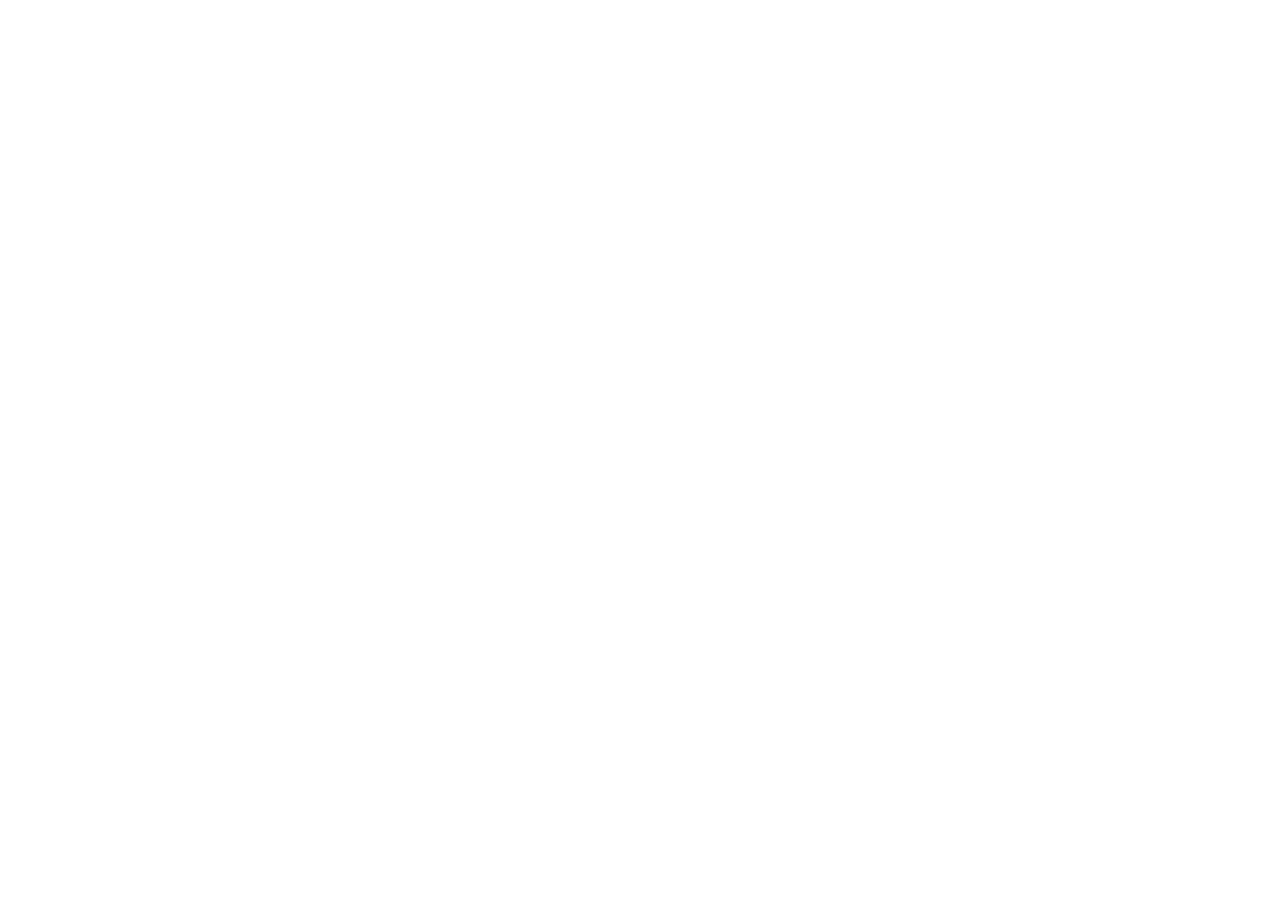
==== index.html @ a27381e8 "Initial commit" ====
<!doctype html>
<html lang="en">
<head>
    <meta name="viewport" content="width=device-width, initial-scale=1">
    <link href="css/video-js.css" rel="stylesheet" type="text/css" />
    <link rel="stylesheet" href="css/bootstrap.css" type="text/css" />
    <link rel="stylesheet" href="css/bootstrap-responsive.min.css" type="text/css" />
    <link rel="stylesheet" href="css/styles.css" type="text/css" />
    <script data-main="main" src="js/libs/require/require.js"></script>
    <script src="video.js"></script>
    <script>
        videojs.options.flash.swf = "video-js.swf";
    </script>
</head>
<body>

</body>
</html>
---- css/video-js.css ----
/*!
Video.js Default Styles (http://videojs.com)
Version 4.12.5
Create your own skin at http://designer.videojs.com
*/
/* SKIN
================================================================================
The main class name for all skin-specific styles. To make your own skin,
replace all occurrences of 'vjs-default-skin' with a new name. Then add your new
skin name to your video tag instead of the default skin.
e.g. <video class="video-js my-skin-name">
*/
.vjs-default-skin {
  color: #cccccc;
}
/* Custom Icon Font
--------------------------------------------------------------------------------
The control icons are from a custom font. Each icon corresponds to a character
(e.g. "\e001"). Font icons allow for easy scaling and coloring of icons.
*/
@font-face {
  font-family: 'VideoJS';
  src: url('font/vjs.eot');
  src: url('font/vjs.eot?#iefix') format('embedded-opentype'), url('font/vjs.woff') format('woff'), url('font/vjs.ttf') format('truetype'), url('font/vjs.svg#icomoon') format('svg');
  font-weight: normal;
  font-style: normal;
}
/* Base UI Component Classes
--------------------------------------------------------------------------------
*/
/* Slider - used for Volume bar and Seek bar */
.vjs-default-skin .vjs-slider {
  /* Replace browser focus highlight with handle highlight */
  outline: 0;
  position: relative;
  cursor: pointer;
  padding: 0;
  /* background-color-with-alpha */
  background-color: #333333;
  background-color: rgba(51, 51, 51, 0.9);
}
.vjs-default-skin .vjs-slider:focus {
  /* box-shadow */
  -webkit-box-shadow: 0 0 2em #ffffff;
  -moz-box-shadow: 0 0 2em #ffffff;
  box-shadow: 0 0 2em #ffffff;
}
.vjs-default-skin .vjs-slider-handle {
  position: absolute;
  /* Needed for IE6 */
  left: 0;
  top: 0;
}
.vjs-default-skin .vjs-slider-handle:before {
  content: "\e009";
  font-family: VideoJS;
  font-size: 1em;
  line-height: 1;
  text-align: center;
  text-shadow: 0em 0em 1em #fff;
  position: absolute;
  top: 0;
  left: 0;
  /* Rotate the square icon to make a diamond */
  /* transform */
  -webkit-transform: rotate(-45deg);
  -moz-transform: rotate(-45deg);
  -ms-transform: rotate(-45deg);
  -o-transform: rotate(-45deg);
  transform: rotate(-45deg);
}
/* Control Bar
--------------------------------------------------------------------------------
The default control bar that is a container for most of the controls.
*/
.vjs-default-skin .vjs-control-bar {
  /* Start hidden */
  display: none;
  position: absolute;
  /* Place control bar at the bottom of the player box/video.
     If you want more margin below the control bar, add more height. */
  bottom: 0;
  /* Use left/right to stretch to 100% width of player div */
  left: 0;
  right: 0;
  /* Height includes any margin you want above or below control items */
  height: 3.0em;
  /* background-color-with-alpha */
  background-color: #07141e;
  background-color: rgba(7, 20, 30, 0.7);
}
/* Show the control bar only once the video has started playing */
.vjs-default-skin.vjs-has-started .vjs-control-bar {
  display: block;
  /* Visibility needed to make sure things hide in older browsers too. */

  visibility: visible;
  opacity: 1;
  /* transition */
  -webkit-transition: visibility 0.1s, opacity 0.1s;
  -moz-transition: visibility 0.1s, opacity 0.1s;
  -o-transition: visibility 0.1s, opacity 0.1s;
  transition: visibility 0.1s, opacity 0.1s;
}
/* Hide the control bar when the video is playing and the user is inactive  */
.vjs-default-skin.vjs-has-started.vjs-user-inactive.vjs-playing .vjs-control-bar {
  display: block;
  visibility: hidden;
  opacity: 0;
  /* transition */
  -webkit-transition: visibility 1s, opacity 1s;
  -moz-transition: visibility 1s, opacity 1s;
  -o-transition: visibility 1s, opacity 1s;
  transition: visibility 1s, opacity 1s;
}
.vjs-default-skin.vjs-controls-disabled .vjs-control-bar {
  display: none;
}
.vjs-default-skin.vjs-using-native-controls .vjs-control-bar {
  display: none;
}
/* The control bar shouldn't show after an error */
.vjs-default-skin.vjs-error .vjs-control-bar {
  display: none;
}
/* Don't hide the control bar if it's audio */
.vjs-audio.vjs-default-skin.vjs-has-started.vjs-user-inactive.vjs-playing .vjs-control-bar {
  opacity: 1;
  visibility: visible;
}
/* IE8 is flakey with fonts, and you have to change the actual content to force
fonts to show/hide properly.
  - "\9" IE8 hack didn't work for this
  - Found in XP IE8 from http://modern.ie. Does not show up in "IE8 mode" in IE9
*/
@media \0screen {
  .vjs-default-skin.vjs-user-inactive.vjs-playing .vjs-control-bar :before {
    content: "";
  }
}
/* General styles for individual controls. */
.vjs-default-skin .vjs-control {
  outline: none;
  position: relative;
  float: left;
  text-align: center;
  margin: 0;
  padding: 0;
  height: 3.0em;
  width: 4em;
}
/* Font button icons */
.vjs-default-skin .vjs-control:before {
  font-family: VideoJS;
  font-size: 1.5em;
  line-height: 2;
  position: absolute;
  top: 0;
  left: 0;
  width: 100%;
  height: 100%;
  text-align: center;
  text-shadow: 1px 1px 1px rgba(0, 0, 0, 0.5);
}
/* Replacement for focus outline */
.vjs-default-skin .vjs-control:focus:before,
.vjs-default-skin .vjs-control:hover:before {
  text-shadow: 0em 0em 1em #ffffff;
}
.vjs-default-skin .vjs-control:focus {
  /*  outline: 0; */
  /* keyboard-only users cannot see the focus on several of the UI elements when
  this is set to 0 */

}
/* Hide control text visually, but have it available for screenreaders */
.vjs-default-skin .vjs-control-text {
  /* hide-visually */
  border: 0;
  clip: rect(0 0 0 0);
  height: 1px;
  margin: -1px;
  overflow: hidden;
  padding: 0;
  position: absolute;
  width: 1px;
}
/* Play/Pause
--------------------------------------------------------------------------------
*/
.vjs-default-skin .vjs-play-control {
  width: 5em;
  cursor: pointer;
}
.vjs-default-skin .vjs-play-control:before {
  content: "\e001";
}
.vjs-default-skin.vjs-playing .vjs-play-control:before {
  content: "\e002";
}
/* Playback toggle
--------------------------------------------------------------------------------
*/
.vjs-default-skin .vjs-playback-rate .vjs-playback-rate-value {
  font-size: 1.5em;
  line-height: 2;
  position: absolute;
  top: 0;
  left: 0;
  width: 100%;
  height: 100%;
  text-align: center;
  text-shadow: 1px 1px 1px rgba(0, 0, 0, 0.5);
}
.vjs-default-skin .vjs-playback-rate.vjs-menu-button .vjs-menu .vjs-menu-content {
  width: 4em;
  left: -2em;
  list-style: none;
}
/* Volume/Mute
-------------------------------------------------------------------------------- */
.vjs-default-skin .vjs-mute-control,
.vjs-default-skin .vjs-volume-menu-button {
  cursor: pointer;
  float: right;
}
.vjs-default-skin .vjs-mute-control:before,
.vjs-default-skin .vjs-volume-menu-button:before {
  content: "\e006";
}
.vjs-default-skin .vjs-mute-control.vjs-vol-0:before,
.vjs-default-skin .vjs-volume-menu-button.vjs-vol-0:before {
  content: "\e003";
}
.vjs-default-skin .vjs-mute-control.vjs-vol-1:before,
.vjs-default-skin .vjs-volume-menu-button.vjs-vol-1:before {
  content: "\e004";
}
.vjs-default-skin .vjs-mute-control.vjs-vol-2:before,
.vjs-default-skin .vjs-volume-menu-button.vjs-vol-2:before {
  content: "\e005";
}
.vjs-default-skin .vjs-volume-control {
  width: 5em;
  float: right;
}
.vjs-default-skin .vjs-volume-bar {
  width: 5em;
  height: 0.6em;
  margin: 1.1em auto 0;
}
.vjs-default-skin .vjs-volume-level {
  position: absolute;
  top: 0;
  left: 0;
  height: 0.5em;
  /* assuming volume starts at 1.0 */

  width: 100%;
  background: #66a8cc url([data-uri]) -50% 0 repeat;
}
.vjs-default-skin .vjs-volume-bar .vjs-volume-handle {
  width: 0.5em;
  height: 0.5em;
  /* Assumes volume starts at 1.0. If you change the size of the
     handle relative to the volume bar, you'll need to update this value
     too. */

  left: 4.5em;
}
.vjs-default-skin .vjs-volume-handle:before {
  font-size: 0.9em;
  top: -0.2em;
  left: -0.2em;
  width: 1em;
  height: 1em;
}
/* The volume menu button is like menu buttons (captions/subtitles) but works
    a little differently. It needs to be possible to tab to the volume slider
    without hitting space bar on the menu button. To do this we're not using
    display:none to hide the slider menu by default, and instead setting the
    width and height to zero. */
.vjs-default-skin .vjs-volume-menu-button .vjs-menu {
  display: block;
  width: 0;
  height: 0;
  border-top-color: transparent;
}
.vjs-default-skin .vjs-volume-menu-button .vjs-menu .vjs-menu-content {
  height: 0;
  width: 0;
}
.vjs-default-skin .vjs-volume-menu-button:hover .vjs-menu,
.vjs-default-skin .vjs-volume-menu-button .vjs-menu.vjs-lock-showing {
  border-top-color: rgba(7, 40, 50, 0.5);
  /* Same as ul background */

}
.vjs-default-skin .vjs-volume-menu-button:hover .vjs-menu .vjs-menu-content,
.vjs-default-skin .vjs-volume-menu-button .vjs-menu.vjs-lock-showing .vjs-menu-content {
  height: 2.9em;
  width: 10em;
}
/* Progress
--------------------------------------------------------------------------------
*/
.vjs-default-skin .vjs-progress-control {
  position: absolute;
  left: 0;
  right: 0;
  width: auto;
  font-size: 0.3em;
  height: 1em;
  /* Set above the rest of the controls. */
  top: -1em;
  /* Shrink the bar slower than it grows. */
  /* transition */
  -webkit-transition: all 0.4s;
  -moz-transition: all 0.4s;
  -o-transition: all 0.4s;
  transition: all 0.4s;
}
/* On hover, make the progress bar grow to something that's more clickable.
    This simply changes the overall font for the progress bar, and this
    updates both the em-based widths and heights, as wells as the icon font */
.vjs-default-skin:hover .vjs-progress-control {
  font-size: .9em;
  /* Even though we're not changing the top/height, we need to include them in
      the transition so they're handled correctly. */

  /* transition */
  -webkit-transition: all 0.2s;
  -moz-transition: all 0.2s;
  -o-transition: all 0.2s;
  transition: all 0.2s;
}
/* Box containing play and load progresses. Also acts as seek scrubber. */
.vjs-default-skin .vjs-progress-holder {
  height: 100%;
}
/* Progress Bars */
.vjs-default-skin .vjs-progress-holder .vjs-play-progress,
.vjs-default-skin .vjs-progress-holder .vjs-load-progress,
.vjs-default-skin .vjs-progress-holder .vjs-load-progress div {
  position: absolute;
  display: block;
  height: 100%;
  margin: 0;
  padding: 0;
  /* updated by javascript during playback */

  width: 0;
  /* Needed for IE6 */
  left: 0;
  top: 0;
}
.vjs-default-skin .vjs-play-progress {
  /*
    Using a data URI to create the white diagonal lines with a transparent
      background. Surprisingly works in IE8.
      Created using http://www.patternify.com
    Changing the first color value will change the bar color.
    Also using a paralax effect to make the lines move backwards.
      The -50% left position makes that happen.
  */

  background: #66a8cc url([data-uri]) -50% 0 repeat;
}
.vjs-default-skin .vjs-load-progress {
  background: #646464 /* IE8- Fallback */;
  background: rgba(255, 255, 255, 0.2);
}
/* there are child elements of the load progress bar that represent the
   specific time ranges that have been buffered */
.vjs-default-skin .vjs-load-progress div {
  background: #787878 /* IE8- Fallback */;
  background: rgba(255, 255, 255, 0.1);
}
.vjs-default-skin .vjs-seek-handle {
  width: 1.5em;
  height: 100%;
}
.vjs-default-skin .vjs-seek-handle:before {
  padding-top: 0.1em /* Minor adjustment */;
}
/* Live Mode
--------------------------------------------------------------------------------
*/
.vjs-default-skin.vjs-live .vjs-time-controls,
.vjs-default-skin.vjs-live .vjs-time-divider,
.vjs-default-skin.vjs-live .vjs-progress-control {
  display: none;
}
.vjs-default-skin.vjs-live .vjs-live-display {
  display: block;
}
/* Live Display
--------------------------------------------------------------------------------
*/
.vjs-default-skin .vjs-live-display {
  display: none;
  font-size: 1em;
  line-height: 3em;
}
/* Time Display
--------------------------------------------------------------------------------
*/
.vjs-default-skin .vjs-time-controls {
  font-size: 1em;
  /* Align vertically by making the line height the same as the control bar */
  line-height: 3em;
}
.vjs-default-skin .vjs-current-time {
  float: left;
}
.vjs-default-skin .vjs-duration {
  float: left;
}
/* Remaining time is in the HTML, but not included in default design */
.vjs-default-skin .vjs-remaining-time {
  display: none;
  float: left;
}
.vjs-time-divider {
  float: left;
  line-height: 3em;
}
/* Fullscreen
--------------------------------------------------------------------------------
*/
.vjs-default-skin .vjs-fullscreen-control {
  width: 3.8em;
  cursor: pointer;
  float: right;
}
.vjs-default-skin .vjs-fullscreen-control:before {
  content: "\e000";
}
/* Switch to the exit icon when the player is in fullscreen */
.vjs-default-skin.vjs-fullscreen .vjs-fullscreen-control:before {
  content: "\e00b";
}
/* Big Play Button (play button at start)
--------------------------------------------------------------------------------
Positioning of the play button in the center or other corners can be done more
easily in the skin designer. http://designer.videojs.com/
*/
.vjs-default-skin .vjs-big-play-button {
  left: 0.5em;
  top: 0.5em;
  font-size: 3em;
  display: block;
  z-index: 2;
  position: absolute;
  width: 4em;
  height: 2.6em;
  text-align: center;
  vertical-align: middle;
  cursor: pointer;
  opacity: 1;
  /* Need a slightly gray bg so it can be seen on black backgrounds */
  /* background-color-with-alpha */
  background-color: #07141e;
  background-color: rgba(7, 20, 30, 0.7);
  border: 0.1em solid #3b4249;
  /* border-radius */
  -webkit-border-radius: 0.8em;
  -moz-border-radius: 0.8em;
  border-radius: 0.8em;
  /* box-shadow */
  -webkit-box-shadow: 0px 0px 1em rgba(255, 255, 255, 0.25);
  -moz-box-shadow: 0px 0px 1em rgba(255, 255, 255, 0.25);
  box-shadow: 0px 0px 1em rgba(255, 255, 255, 0.25);
  /* transition */
  -webkit-transition: all 0.4s;
  -moz-transition: all 0.4s;
  -o-transition: all 0.4s;
  transition: all 0.4s;
}
/* Optionally center */
.vjs-default-skin.vjs-big-play-centered .vjs-big-play-button {
  /* Center it horizontally */
  left: 50%;
  margin-left: -2.1em;
  /* Center it vertically */
  top: 50%;
  margin-top: -1.4000000000000001em;
}
/* Hide if controls are disabled */
.vjs-default-skin.vjs-controls-disabled .vjs-big-play-button {
  display: none;
}
/* Hide when video starts playing */
.vjs-default-skin.vjs-has-started .vjs-big-play-button {
  display: none;
}
/* Hide on mobile devices. Remove when we stop using native controls
    by default on mobile  */
.vjs-default-skin.vjs-using-native-controls .vjs-big-play-button {
  display: none;
}
.vjs-default-skin:hover .vjs-big-play-button,
.vjs-default-skin .vjs-big-play-button:focus {
  outline: 0;
  border-color: #fff;
  /* IE8 needs a non-glow hover state */
  background-color: #505050;
  background-color: rgba(50, 50, 50, 0.75);
  /* box-shadow */
  -webkit-box-shadow: 0 0 3em #ffffff;
  -moz-box-shadow: 0 0 3em #ffffff;
  box-shadow: 0 0 3em #ffffff;
  /* transition */
  -webkit-transition: all 0s;
  -moz-transition: all 0s;
  -o-transition: all 0s;
  transition: all 0s;
}
.vjs-default-skin .vjs-big-play-button:before {
  content: "\e001";
  font-family: VideoJS;
  /* In order to center the play icon vertically we need to set the line height
     to the same as the button height */

  line-height: 2.6em;
  text-shadow: 0.05em 0.05em 0.1em #000;
  text-align: center /* Needed for IE8 */;
  position: absolute;
  left: 0;
  width: 100%;
  height: 100%;
}
.vjs-error .vjs-big-play-button {
  display: none;
}
/* Error Display
--------------------------------------------------------------------------------
*/
.vjs-error-display {
  display: none;
}
.vjs-error .vjs-error-display {
  display: block;
  position: absolute;
  left: 0;
  top: 0;
  width: 100%;
  height: 100%;
}
.vjs-error .vjs-error-display:before {
  content: 'X';
  font-family: Arial;
  font-size: 4em;
  color: #666666;
  /* In order to center the play icon vertically we need to set the line height
     to the same as the button height */

  line-height: 1;
  text-shadow: 0.05em 0.05em 0.1em #000;
  text-align: center /* Needed for IE8 */;
  vertical-align: middle;
  position: absolute;
  left: 0;
  top: 50%;
  margin-top: -0.5em;
  width: 100%;
}
.vjs-error-display div {
  position: absolute;
  bottom: 1em;
  right: 0;
  left: 0;
  font-size: 1.4em;
  text-align: center;
  padding: 3px;
  background: #000000;
  background: rgba(0, 0, 0, 0.5);
}
.vjs-error-display a,
.vjs-error-display a:visited {
  color: #F4A460;
}
/* Loading Spinner
--------------------------------------------------------------------------------
*/
.vjs-loading-spinner {
  /* Should be hidden by default */
  display: none;
  position: absolute;
  top: 50%;
  left: 50%;
  font-size: 4em;
  line-height: 1;
  width: 1em;
  height: 1em;
  margin-left: -0.5em;
  margin-top: -0.5em;
  opacity: 0.75;
}
/* Show the spinner when waiting for data and seeking to a new time */
.vjs-waiting .vjs-loading-spinner,
.vjs-seeking .vjs-loading-spinner {
  display: block;
  /* only animate when showing because it can be processor heavy */
  /* animation */
  -webkit-animation: spin 1.5s infinite linear;
  -moz-animation: spin 1.5s infinite linear;
  -o-animation: spin 1.5s infinite linear;
  animation: spin 1.5s infinite linear;
}
/* Errors are unrecoverable without user interaction so hide the spinner */
.vjs-error .vjs-loading-spinner {
  display: none;
  /* ensure animation doesn't continue while hidden */
  /* animation */
  -webkit-animation: none;
  -moz-animation: none;
  -o-animation: none;
  animation: none;
}
.vjs-default-skin .vjs-loading-spinner:before {
  content: "\e01e";
  font-family: VideoJS;
  position: absolute;
  top: 0;
  left: 0;
  width: 1em;
  height: 1em;
  text-align: center;
  text-shadow: 0em 0em 0.1em #000;
}
@-moz-keyframes spin {
  0% {
    -moz-transform: rotate(0deg);
  }
  100% {
    -moz-transform: rotate(359deg);
  }
}
@-webkit-keyframes spin {
  0% {
    -webkit-transform: rotate(0deg);
  }
  100% {
    -webkit-transform: rotate(359deg);
  }
}
@-o-keyframes spin {
  0% {
    -o-transform: rotate(0deg);
  }
  100% {
    -o-transform: rotate(359deg);
  }
}
@keyframes spin {
  0% {
    transform: rotate(0deg);
  }
  100% {
    transform: rotate(359deg);
  }
}
/* Menu Buttons (Captions/Subtitles/etc.)
--------------------------------------------------------------------------------
*/
.vjs-default-skin .vjs-menu-button {
  float: right;
  cursor: pointer;
}
.vjs-default-skin .vjs-menu {
  display: none;
  position: absolute;
  bottom: 0;
  left: 0em;
  /* (Width of vjs-menu - width of button) / 2 */

  width: 0em;
  height: 0em;
  margin-bottom: 3em;
  border-left: 2em solid transparent;
  border-right: 2em solid transparent;
  border-top: 1.55em solid #000000;
  /* Same width top as ul bottom */

  border-top-color: rgba(7, 40, 50, 0.5);
  /* Same as ul background */

}
/* Button Pop-up Menu */
.vjs-default-skin .vjs-menu-button .vjs-menu .vjs-menu-content {
  display: block;
  padding: 0;
  margin: 0;
  position: absolute;
  width: 10em;
  bottom: 1.5em;
  /* Same bottom as vjs-menu border-top */

  max-height: 15em;
  overflow: auto;
  left: -5em;
  /* Width of menu - width of button / 2 */

  /* background-color-with-alpha */
  background-color: #07141e;
  background-color: rgba(7, 20, 30, 0.7);
  /* box-shadow */
  -webkit-box-shadow: -0.2em -0.2em 0.3em rgba(255, 255, 255, 0.2);
  -moz-box-shadow: -0.2em -0.2em 0.3em rgba(255, 255, 255, 0.2);
  box-shadow: -0.2em -0.2em 0.3em rgba(255, 255, 255, 0.2);
}
.vjs-default-skin .vjs-menu-button:hover .vjs-control-content .vjs-menu,
.vjs-default-skin .vjs-control-content .vjs-menu.vjs-lock-showing {
  display: block;
}
/* prevent menus from opening while scrubbing (FF, IE) */
.vjs-default-skin.vjs-scrubbing .vjs-menu-button:hover .vjs-control-content .vjs-menu {
  display: none;
}
.vjs-default-skin .vjs-menu-button ul li {
  list-style: none;
  margin: 0;
  padding: 0.3em 0 0.3em 0;
  line-height: 1.4em;
  font-size: 1.2em;
  text-align: center;
  text-transform: lowercase;
}
.vjs-default-skin .vjs-menu-button ul li.vjs-selected {
  background-color: #000;
}
.vjs-default-skin .vjs-menu-button ul li:focus,
.vjs-default-skin .vjs-menu-button ul li:hover,
.vjs-default-skin .vjs-menu-button ul li.vjs-selected:focus,
.vjs-default-skin .vjs-menu-button ul li.vjs-selected:hover {
  outline: 0;
  color: #111;
  /* background-color-with-alpha */
  background-color: #ffffff;
  background-color: rgba(255, 255, 255, 0.75);
  /* box-shadow */
  -webkit-box-shadow: 0 0 1em #ffffff;
  -moz-box-shadow: 0 0 1em #ffffff;
  box-shadow: 0 0 1em #ffffff;
}
.vjs-default-skin .vjs-menu-button ul li.vjs-menu-title {
  text-align: center;
  text-transform: uppercase;
  font-size: 1em;
  line-height: 2em;
  padding: 0;
  margin: 0 0 0.3em 0;
  font-weight: bold;
  cursor: default;
}
/* Subtitles Button */
.vjs-default-skin .vjs-subtitles-button:before {
  content: "\e00c";
}
/* Captions Button */
.vjs-default-skin .vjs-captions-button:before {
  content: "\e008";
}
/* Chapters Button */
.vjs-default-skin .vjs-chapters-button:before {
  content: "\e00c";
}
.vjs-default-skin .vjs-chapters-button.vjs-menu-button .vjs-menu .vjs-menu-content {
  width: 24em;
  left: -12em;
}
/* Replacement for focus outline */
.vjs-default-skin .vjs-captions-button:focus .vjs-control-content:before,
.vjs-default-skin .vjs-captions-button:hover .vjs-control-content:before {
  /* box-shadow */
  -webkit-box-shadow: 0 0 1em #ffffff;
  -moz-box-shadow: 0 0 1em #ffffff;
  box-shadow: 0 0 1em #ffffff;
}
/*
REQUIRED STYLES (be careful overriding)
================================================================================
When loading the player, the video tag is replaced with a DIV,
that will hold the video tag or object tag for other playback methods.
The div contains the video playback element (Flash or HTML5) and controls,
and sets the width and height of the video.

** If you want to add some kind of border/padding (e.g. a frame), or special
positioning, use another containing element. Otherwise you risk messing up
control positioning and full window mode. **
*/
.video-js {
  background-color: #000;
  position: relative;
  padding: 0;
  /* Start with 10px for base font size so other dimensions can be em based and
     easily calculable. */

  font-size: 10px;
  /* Allow poster to be vertically aligned. */

  vertical-align: middle;
  /*  display: table-cell; */
  /*This works in Safari but not Firefox.*/

  /* Provide some basic defaults for fonts */

  font-weight: normal;
  font-style: normal;
  /* Avoiding helvetica: issue #376 */

  font-family: Arial, sans-serif;
  /* Turn off user selection (text highlighting) by default.
     The majority of player components will not be text blocks.
     Text areas will need to turn user selection back on. */

  /* user-select */
  -webkit-user-select: none;
  -moz-user-select: none;
  -ms-user-select: none;
  user-select: none;
}
/* Playback technology elements expand to the width/height of the containing div
    <video> or <object> */
.video-js .vjs-tech {
  position: absolute;
  top: 0;
  left: 0;
  width: 100%;
  height: 100%;
}
/* Fix for Firefox 9 fullscreen (only if it is enabled). Not needed when
   checking fullScreenEnabled. */
.video-js:-moz-full-screen {
  position: absolute;
}
/* Fullscreen Styles */
body.vjs-full-window {
  padding: 0;
  margin: 0;
  height: 100%;
  /* Fix for IE6 full-window. http://www.cssplay.co.uk/layouts/fixed.html */
  overflow-y: auto;
}
.video-js.vjs-fullscreen {
  position: fixed;
  overflow: hidden;
  z-index: 1000;
  left: 0;
  top: 0;
  bottom: 0;
  right: 0;
  width: 100% !important;
  height: 100% !important;
  /* IE6 full-window (underscore hack) */
  _position: absolute;
}
.video-js:-webkit-full-screen {
  width: 100% !important;
  height: 100% !important;
}
.video-js.vjs-fullscreen.vjs-user-inactive {
  cursor: none;
}
/* Poster Styles */
.vjs-poster {
  background-repeat: no-repeat;
  background-position: 50% 50%;
  background-size: contain;
  cursor: pointer;
  margin: 0;
  padding: 0;
  position: absolute;
  top: 0;
  right: 0;
  bottom: 0;
  left: 0;
}
.vjs-poster img {
  display: block;
  margin: 0 auto;
  max-height: 100%;
  padding: 0;
  width: 100%;
}
/* Hide the poster after the video has started playing */
.video-js.vjs-has-started .vjs-poster {
  display: none;
}
/* Don't hide the poster if we're playing audio */
.video-js.vjs-audio.vjs-has-started .vjs-poster {
  display: block;
}
/* Hide the poster when controls are disabled because it's clickable
    and the native poster can take over */
.video-js.vjs-controls-disabled .vjs-poster {
  display: none;
}
/* Hide the poster when native controls are used otherwise it covers them */
.video-js.vjs-using-native-controls .vjs-poster {
  display: none;
}
/* Text Track Styles */
/* Overall track holder for both captions and subtitles */
.video-js .vjs-text-track-display {
  position: absolute;
  top: 0;
  left: 0;
  bottom: 3em;
  right: 0;
  pointer-events: none;
}
/* Captions Settings Dialog */
.vjs-caption-settings {
  position: relative;
  top: 1em;
  background-color: #000;
  opacity: 0.75;
  color: #FFF;
  margin: 0 auto;
  padding: 0.5em;
  height: 15em;
  font-family: Arial, Helvetica, sans-serif;
  font-size: 12px;
  width: 40em;
}
.vjs-caption-settings .vjs-tracksettings {
  top: 0;
  bottom: 2em;
  left: 0;
  right: 0;
  position: absolute;
  overflow: auto;
}
.vjs-caption-settings .vjs-tracksettings-colors,
.vjs-caption-settings .vjs-tracksettings-font {
  float: left;
}
.vjs-caption-settings .vjs-tracksettings-colors:after,
.vjs-caption-settings .vjs-tracksettings-font:after,
.vjs-caption-settings .vjs-tracksettings-controls:after {
  clear: both;
}
.vjs-caption-settings .vjs-tracksettings-controls {
  position: absolute;
  bottom: 1em;
  right: 1em;
}
.vjs-caption-settings .vjs-tracksetting {
  margin: 5px;
  padding: 3px;
  min-height: 40px;
}
.vjs-caption-settings .vjs-tracksetting label {
  display: block;
  width: 100px;
  margin-bottom: 5px;
}
.vjs-caption-settings .vjs-tracksetting span {
  display: inline;
  margin-left: 5px;
}
.vjs-caption-settings .vjs-tracksetting > div {
  margin-bottom: 5px;
  min-height: 20px;
}
.vjs-caption-settings .vjs-tracksetting > div:last-child {
  margin-bottom: 0;
  padding-bottom: 0;
  min-height: 0;
}
.vjs-caption-settings label > input {
  margin-right: 10px;
}
.vjs-caption-settings input[type="button"] {
  width: 40px;
  height: 40px;
}
/* Hide disabled or unsupported controls */
.vjs-hidden {
  display: none !important;
}
.vjs-lock-showing {
  display: block !important;
  opacity: 1;
  visibility: visible;
}
/*  In IE8 w/ no JavaScript (no HTML5 shim), the video tag doesn't register.
    The .video-js classname on the video tag also isn't considered.
    This optional paragraph inside the video tag can provide a message to users
    about what's required to play video. */
.vjs-no-js {
  padding: 2em;
  color: #ccc;
  background-color: #333;
  font-size: 1.8em;
  font-family: Arial, sans-serif;
  text-align: center;
  width: 30em;
  height: 15em;
  margin: 0 auto;
}
.vjs-no-js a,
.vjs-no-js a:visited {
  color: #F4A460;
}
/* -----------------------------------------------------------------------------
The original source of this file lives at
https://github.com/videojs/video.js/blob/master/src/css/video-js.less */
---- css/styles.css ----
::selection {
  background: none;
}
input::selection {
  background: lightblue;
}
header {
  background-color: #00a0df;
  height: 50px;
  color: #FFF;
}
header .content {
  width: 100%;
  height: 100%;
}
header .content li {
  list-style: none;
}
header .content .menu {
  float: right;
  margin-top: 10px;
  margin-right: 10px;
  /*.dropdown-menu {
        left: initial;
        right: 0;
      }*/
}
header .content .menu .btn {
  background-color: #aaaaaa;
}
header .content .menu .dropdown-menu {
  cursor: pointer;
}
#main {
  margin-left: 100px;
  padding: 2em;
}
#sidebar {
  background-color: #191c21;
  transition: width 0.5s;
  min-width: 100px;
  position: absolute;
  left: 0;
  bottom: 0;
  top: 50px;
}
#auth {
  background: rgba(0, 0, 0, 0.65);
  position: fixed;
  top: 0;
  right: 0;
  bottom: 0;
  left: 0;
  z-index: 100000;
}
#auth .content {
  background: #FFF;
  border-radius: 6px;
  width: 270px;
  height: 280px;
  padding: 20px;
  position: absolute;
  top: 50%;
  left: 50%;
  margin: -160px 0 0 -155px;
  -webkit-box-shadow: 7px 7px 5px 0px rgba(50, 50, 50, 0.75);
  -moz-box-shadow: 7px 7px 5px 0px rgba(50, 50, 50, 0.75);
  box-shadow: 7px 7px 5px 0px rgba(50, 50, 50, 0.75);
}
#auth .content .alert {
  opacity: 0;
  transition: 0.5s ease-in-out opacity;
  width: 100%;
  padding: 8px 8px 8px 14px;
  box-sizing: border-box;
  text-align: center;
  margin-bottom: 0;
}
#auth .content h1 {
  text-align: center;
}
#auth .content input {
  display: block;
  width: 100%;
  box-sizing: border-box;
  height: auto;
  margin-bottom: 10px;
}
#auth .content button {
  display: block;
  width: 100%;
  box-sizing: border-box;
}
.list-view {
  padding: 5px;
}
.list-view a {
  cursor: pointer;
}
.door .door-video {
  width: 100% !important;
}
.door .head .open-door {
  margin-bottom: 1px;
}
.big-label {
  font-size: 1.6em;
}
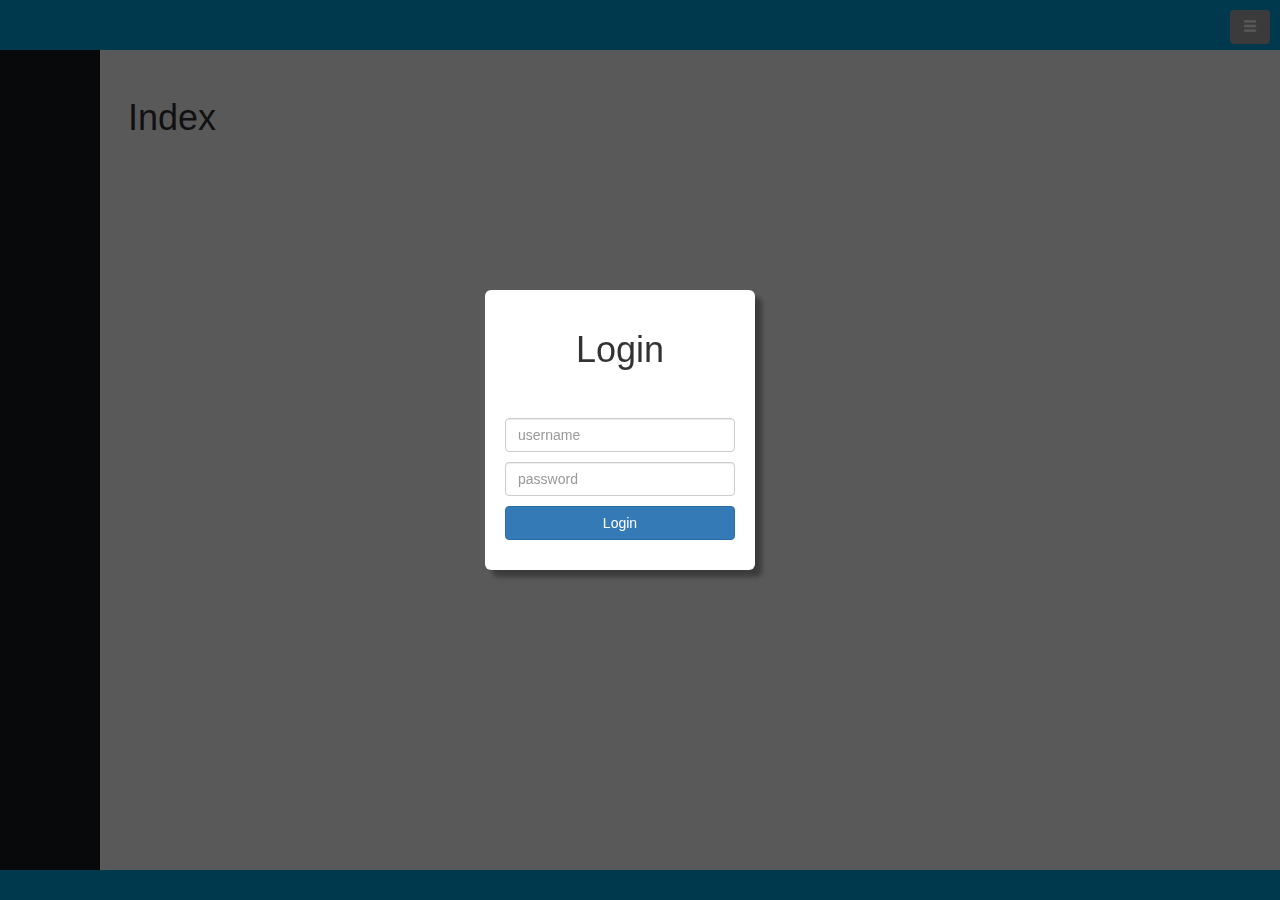
==== commit e34e150b: "Mass update from last year of on-server changes" ====
--- a/index.html
+++ b/index.html
@@ -2,15 +2,11 @@
 <html lang="en">
 <head>
     <meta name="viewport" content="width=device-width, initial-scale=1">
-    <link href="css/video-js.css" rel="stylesheet" type="text/css" />
     <link rel="stylesheet" href="css/bootstrap.css" type="text/css" />
     <link rel="stylesheet" href="css/bootstrap-responsive.min.css" type="text/css" />
     <link rel="stylesheet" href="css/styles.css" type="text/css" />
+    <script src="js/libs/evostream/evoplayer.js" type="text/javascript"></script>
     <script data-main="main" src="js/libs/require/require.js"></script>
-    <script src="video.js"></script>
-    <script>
-        videojs.options.flash.swf = "video-js.swf";
-    </script>
 </head>
 <body>
 
--- a/css/styles.css
+++ b/css/styles.css
@@ -1,5 +1,14 @@
 ::selection {
   background: none;
+}
+html,
+body {
+  height: 100%;
+}
+body {
+  display: flex;
+  flex-flow: column;
+  flex-wrap: wrap;
 }
 input::selection {
   background: lightblue;
@@ -26,23 +35,46 @@
       }*/
 }
 header .content .menu .btn {
-  background-color: #aaaaaa;
+  background-color: #AAA;
 }
 header .content .menu .dropdown-menu {
   cursor: pointer;
 }
-#main {
-  margin-left: 100px;
+#content {
+  flex: 2;
+  display: flex;
+}
+#content #main {
   padding: 2em;
+  overflow: hidden;
+  flex: 2;
 }
-#sidebar {
+#content #sidebar-aside {
+  min-width: 100px;
+  display: flex;
+}
+#content #sidebar-aside #sidebar {
+  min-width: 100px;
   background-color: #191c21;
   transition: width 0.5s;
-  min-width: 100px;
+  position: relative;
+}
+#content #sidebar-aside #sidebar #door-edit {
   position: absolute;
-  left: 0;
-  bottom: 0;
-  top: 50px;
+  bottom: 10px;
+}
+#content .door .door-video {
+  width: 100% !important;
+}
+#content .door .head .open-door {
+  margin-bottom: 1px;
+}
+#content .big-label {
+  font-size: 1.6em;
+}
+#footer {
+  height: 30px;
+  background-color: #00a0df;
 }
 #auth {
   background: rgba(0, 0, 0, 0.65);
@@ -97,12 +129,3 @@
 .list-view a {
   cursor: pointer;
 }
-.door .door-video {
-  width: 100% !important;
-}
-.door .head .open-door {
-  margin-bottom: 1px;
-}
-.big-label {
-  font-size: 1.6em;
-}
